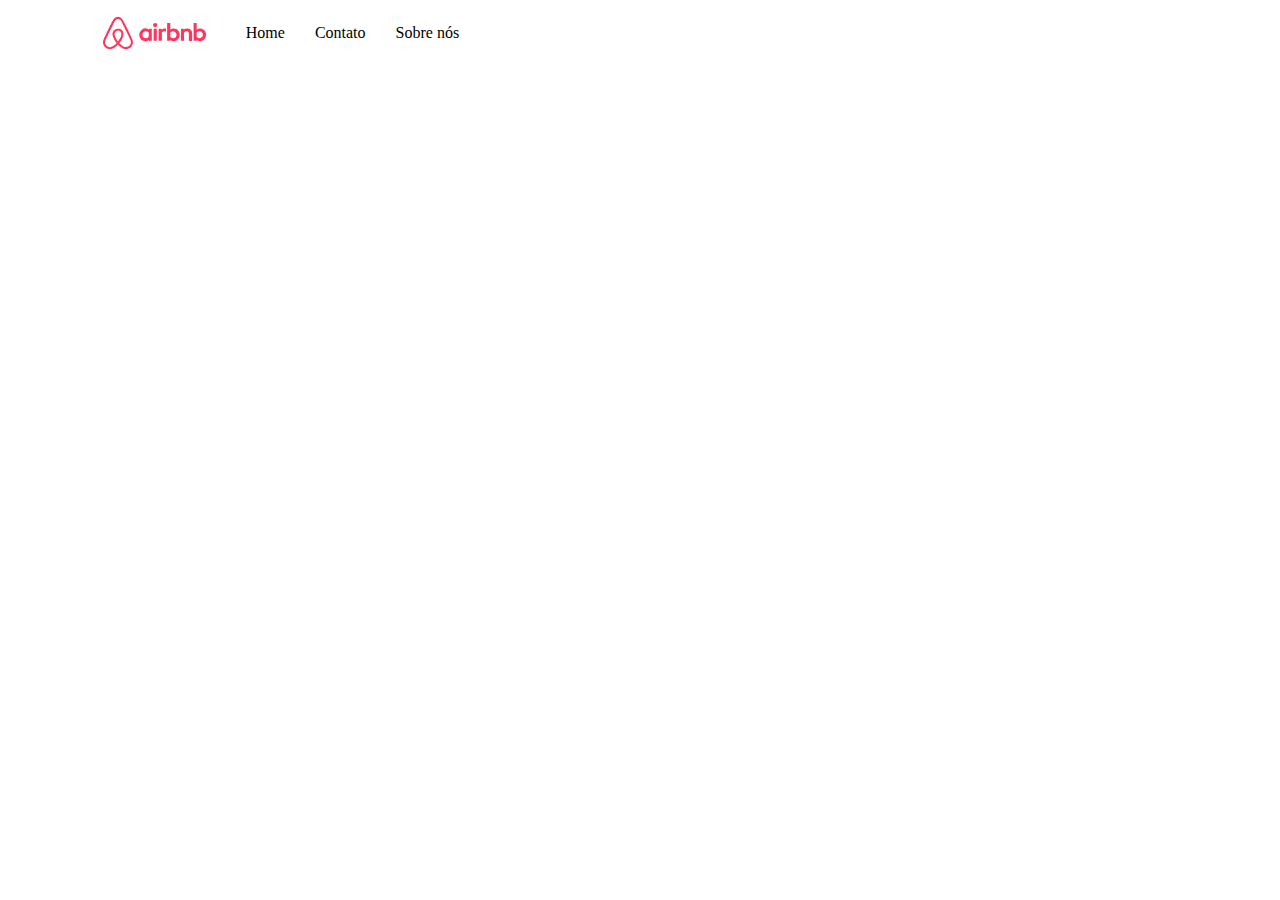
==== teste.html @ 55888c0e "008-COMMIT" ====
<!DOCTYPE html>
<html lang="en">
<head>
    <meta charset="UTF-8">
    <meta http-equiv="X-UA-Compatible" content="IE=edge">
    <meta name="viewport" content="width=device-width, initial-scale=1.0">
    <title>Document</title>
    <style>
        nav{
            width: 85%;
            margin: auto;
            display: flex;
            justify-content: flex-start;
        }

        ul{
            display: flex;
            list-style: none;
            gap: 30px;
        }

    </style>
</head>
<body>
    <nav>
        <img src="images/logo-airbnb.svg" alt="">
        <ul>
            <li>Home</li>
            <li>Contato</li>
            <li>Sobre nós</li>
        </ul>

    </nav>
    
</body>
</html>
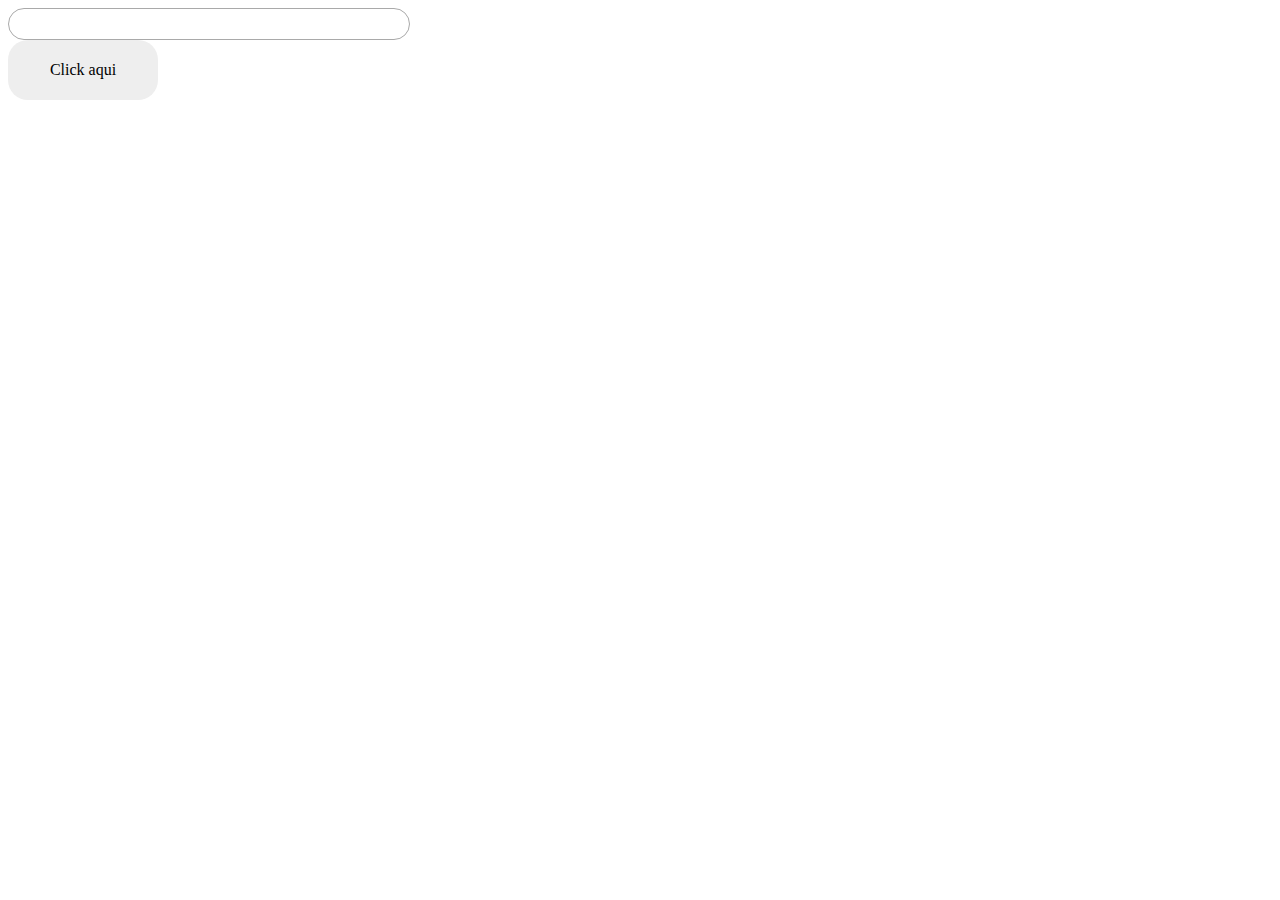
==== commit 259b8a2e: "010-COMMIT" ====
--- a/teste.html
+++ b/teste.html
@@ -6,31 +6,73 @@
     <meta name="viewport" content="width=device-width, initial-scale=1.0">
     <title>Document</title>
     <style>
-        nav{
-            width: 85%;
-            margin: auto;
-            display: flex;
-            justify-content: flex-start;
+        @keyframes changeColor{
+            0% {background-color: rgb(255, 0, 0); width: 1px;}
+            100%{background-color: rgb(102, 255, 0);width: 400px;}
         }
 
-        ul{
-            display: flex;
-            list-style: none;
-            gap: 30px;
+
+        .box{
+            width: 1px;
+            height: 30px;
+            border-radius: 80px;
+            position: absolute;
+            top: 9px;
+            animation: changeColor 3s linear 0s 1 normal forwards;
         }
+
+        .box-2{
+            width: 400px;
+            height: 30px;
+            border-radius: 80px;
+            border-style: solid;
+            border-color: darkgrey;
+            border-width: 1px;
+        
+          
+        }
+
+        #botao{
+           width: 150px;
+           height: 60px;
+            background-color: rgb(238, 238, 238);
+            border-radius: 20PX;
+            text-align: center;
+            line-height: 60PX;
+            transition-property: background-color;
+            transition-duration: 400ms;
+            cursor: pointer;
+            
+        }
+
+        #botao:hover{
+        
+            background-color: rgb(255, 0, 191);
+            color: aliceblue;
+
+           
+            
+        }
+
+
+
+        
+        
+
+        
+
+
+
 
     </style>
 </head>
 <body>
-    <nav>
-        <img src="images/logo-airbnb.svg" alt="">
-        <ul>
-            <li>Home</li>
-            <li>Contato</li>
-            <li>Sobre nós</li>
-        </ul>
+    <div class="box"></div>
+    <div class="box-2"></div>
+    <div id="botao">Click aqui</div>
+    
 
-    </nav>
+
     
 </body>
 </html>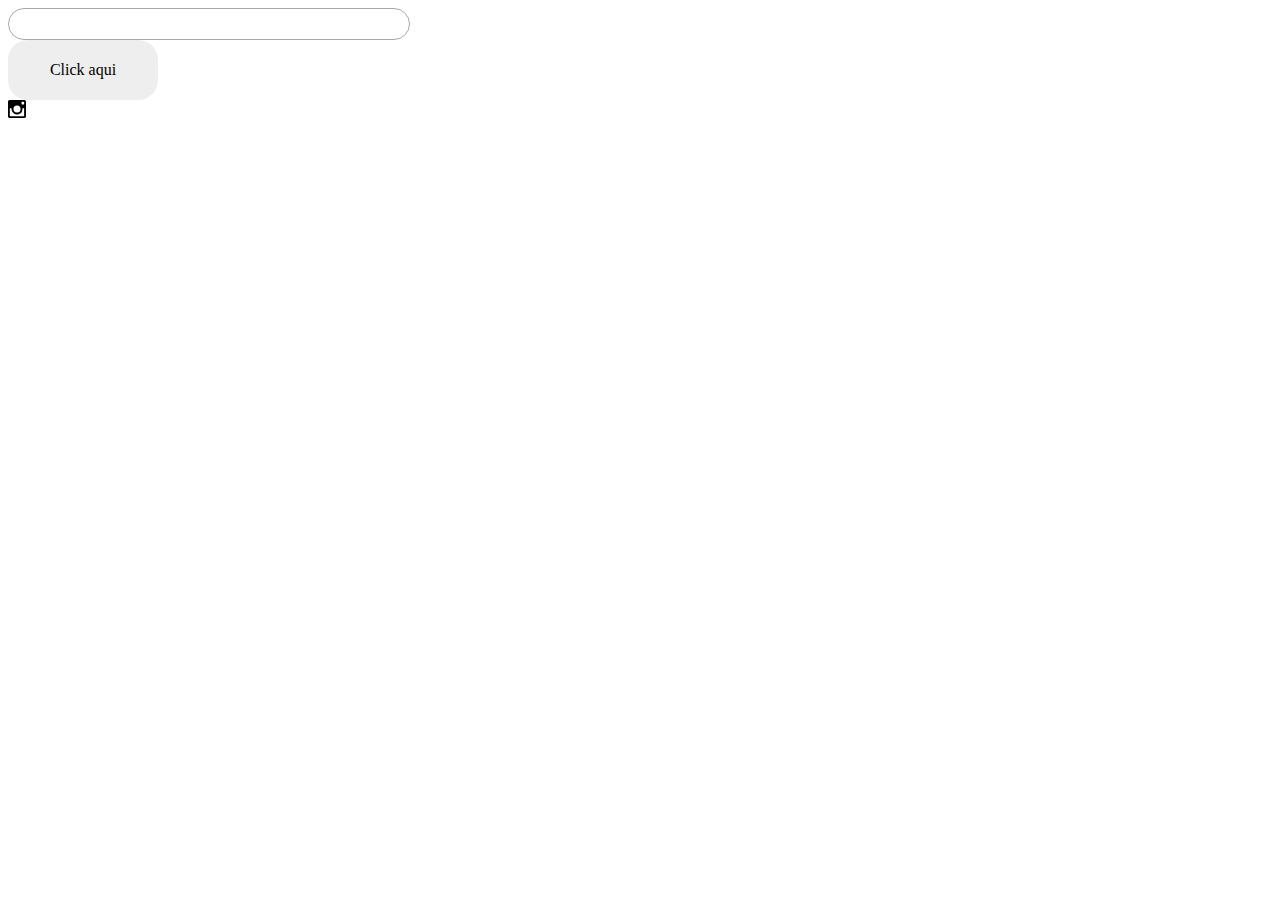
==== commit 58e18a13: "011-COMMIT" ====
--- a/teste.html
+++ b/teste.html
@@ -56,6 +56,8 @@
 
 
 
+
+
         
         
 
@@ -70,7 +72,7 @@
     <div class="box"></div>
     <div class="box-2"></div>
     <div id="botao">Click aqui</div>
-    
+    <img src="images/instagram-logo.svg" alt="">
 
 
     
